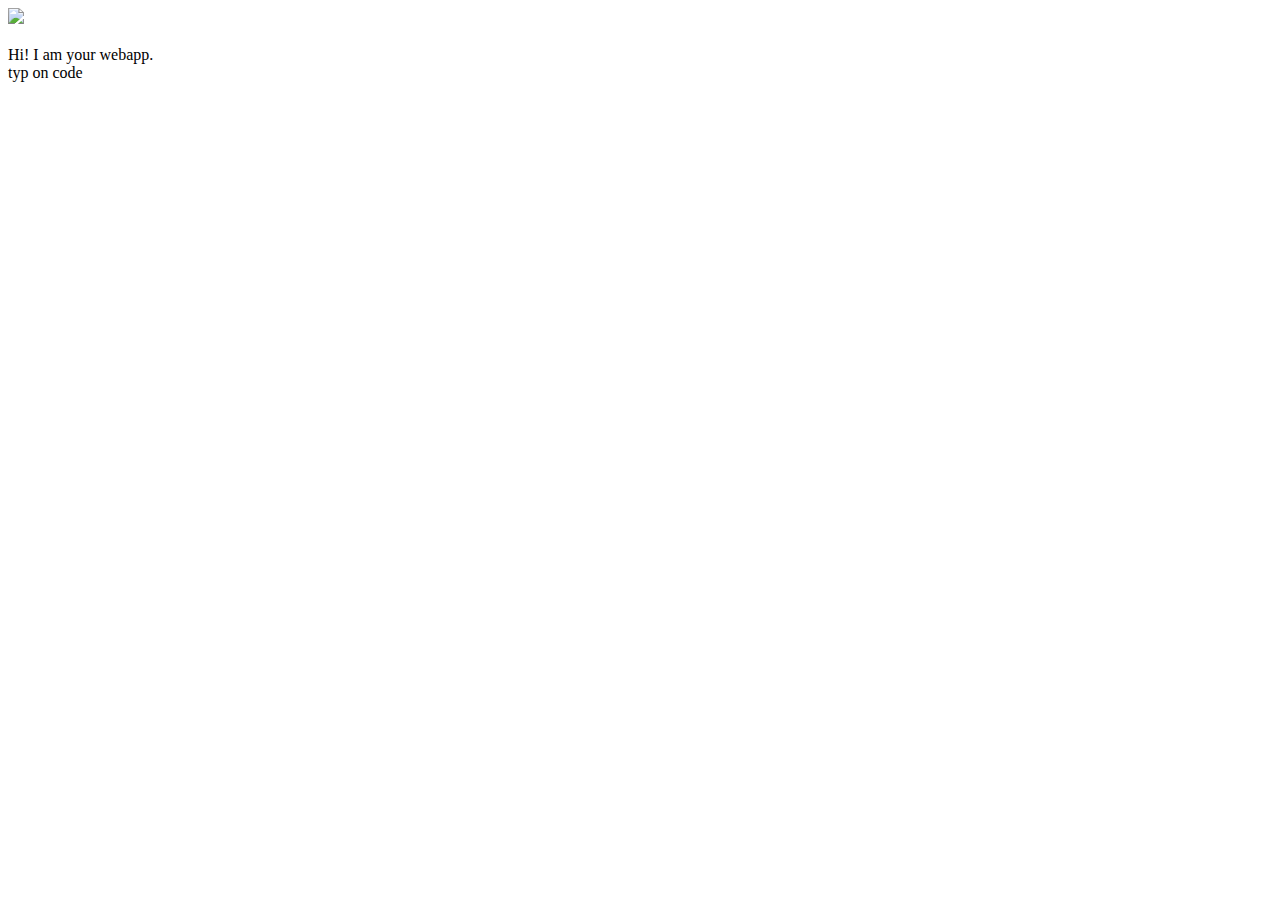
==== ui/index.html @ 10ad8fbc "[imad-console] Updates ui/index.html" ====
<!doctype html>
<html>
    <head>
        <link href="/ui/style.css" rel="stylesheet" />
    </head>
    <body>
        <div class="center">
            <img src="/ui/madi.png" class="img-medium"/>
        </div>
        <br>
        <div class="center text-big bold">
            Hi! I am your webapp.
        </div>
        <div class ="center">
            typ on code       </div>
        <script type="text/javascript" src="/ui/main.js">
        </script>
    </body>
</html>
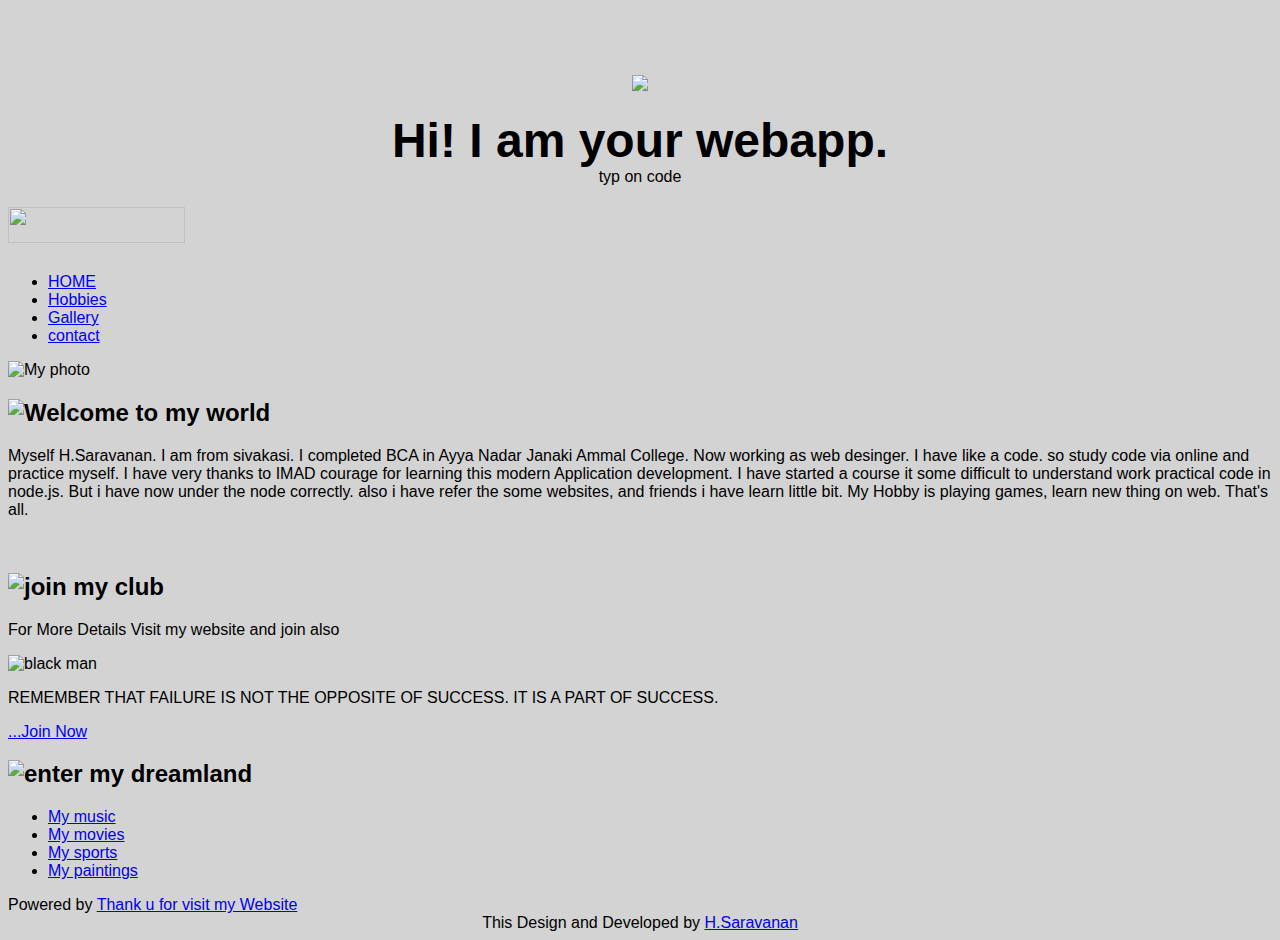
==== commit 879a49ad: "[imad-console] Updates ui/index.html" ====
--- a/ui/index.html
+++ b/ui/index.html
@@ -17,3 +17,74 @@
         </script>
     </body>
 </html>
+
+
+<!DOCTYPE html PUBLIC "-//W3C//DTD XHTML 1.0 Transitional//EN" "http://www.w3.org/TR/xhtml1/DTD/xhtml1-transitional.dtd">
+<html xmlns="http://www.w3.org/1999/xhtml">
+<head>
+<title>Personal Website</title>
+<meta http-equiv="Content-Type" content="text/html; charset=utf-8" />
+<link href="style.css" rel="stylesheet" type="text/css" />
+</head>
+<body>
+<div id="wrapper">
+  <h1><a href="http://www.saravanana.comxa.com/"><img src="images/logo.gif" width="177" height="36" alt="" /></a></h1>
+  <ul id="nav">
+    <li class="b"><a href="http://www.saravanana.comxa.com/">HOME</a></li>
+    <li class="a"><a href="http://www.saravanana.comxa.com/">Hobbies</a></li>
+    <li class="d"><a href="http://www.saravanana.comxa.com/">Gallery</a></li>
+    <li class="c"><a href="http://www.saravanana.comxa.com/">contact</a></li>
+  </ul>
+  <div id="body">
+    <div>
+      <div>
+        <div>
+          <div class="inner"> <img src="images/left_photo.jpg" width="auto" height="auto" alt="My photo" class="left" />
+            <h2><img src="images/title_welcome.gif" width="139" height="20" alt="Welcome to my world" /></h2>
+            <div class="indent">
+              <p>Myself H.Saravanan. I am from sivakasi. I completed BCA in Ayya Nadar Janaki Ammal College. Now working as web desinger. I have like a code. so study code via online and practice myself. I have very thanks to IMAD courage for learning this modern Application development. I have started a course it some difficult to understand work practical code in node.js. But i have now under the node correctly. also i have refer the some websites, and friends i have learn little bit.  My Hobby is playing games, learn new thing on web. That's all.</p>
+            </div>
+            <div id="dividerx"><img src="images/divider_cut.gif" width="28" height="12" alt="" /></div>
+            <div id="boxes">
+              <div>
+                <div class="inner">
+                  <div id="left">
+                    <div class="inner">
+                      <h2><img src="images/title_join_my_club.gif" width="86" height="20" alt="join my club" /></h2>
+                      <p>For More Details Visit my website and join also </p>
+                      <img src="images/black_man.gif" width="79" height="102" alt="black man" class="lowright" />
+                      <p>REMEMBER THAT FAILURE IS NOT THE OPPOSITE OF SUCCESS. IT IS A PART OF SUCCESS. </p>
+                      <p class="readmore"><a href="saravanana.comxa.com/">...Join Now</a></p>
+                    </div>
+                  </div>
+                  <!-- end left -->
+                  <div id="right">
+                    <div class="inner">
+                      <h2><img src="images/title_enter.gif" width="139" height="20" alt="enter my dreamland" /></h2>
+                      <ul class="left">
+                        <li><a href="http://www.saravanana.comxa.com/">My music</a></li>
+                        <li><a href="http://www.saravanana.comxa.com/">My movies</a></li>
+                        <li><a href="http://www.saravanana.comxa.com/">My sports</a></li>
+                        <li><a href="http://www.saravanana.comxa.com/">My paintings</a></li>
+                      </ul>
+                    </div>
+                  </div>
+                  <!-- end right -->
+                  <div class="clear"></div>
+                </div>
+              </div>
+            </div>
+            <!-- end boxes -->
+          </div>
+        </div>
+      </div>
+    </div>
+    <!-- end .inner -->
+  </div>
+  <!-- end body -->
+  <div id="footer"> Powered by <a href="http://www.saravanana.comxa.com">Thank u for visit my Website</a> </div>
+  <!-- end footer -->
+</div>
+<!-- end wrapper -->
+<div align=center>This Design and Developed by <a href='http://www.saravanana.comxa.com/'>H.Saravanan</a></div></body>
+</html>
--- a/ui/style.css
+++ b/ui/style.css
@@ -0,0 +1,27 @@
+body {
+    font-family: sans-serif;
+    background-color: lightgrey;
+    margin-top: 75px;
+}
+
+.center {
+    text-align: center;
+}
+
+.text-big {
+    font-size: 300%;
+}
+
+.bold {
+    font-weight: bold;
+}
+
+.img-medium {
+    height: 200px;
+}
+
+.center{
+    text-align:center;
+    font-size:500;
+}
+
--- a/ui/style.css
+++ b/ui/style.css
@@ -0,0 +1,27 @@
+body {
+    font-family: sans-serif;
+    background-color: lightgrey;
+    margin-top: 75px;
+}
+
+.center {
+    text-align: center;
+}
+
+.text-big {
+    font-size: 300%;
+}
+
+.bold {
+    font-weight: bold;
+}
+
+.img-medium {
+    height: 200px;
+}
+
+.center{
+    text-align:center;
+    font-size:500;
+}
+
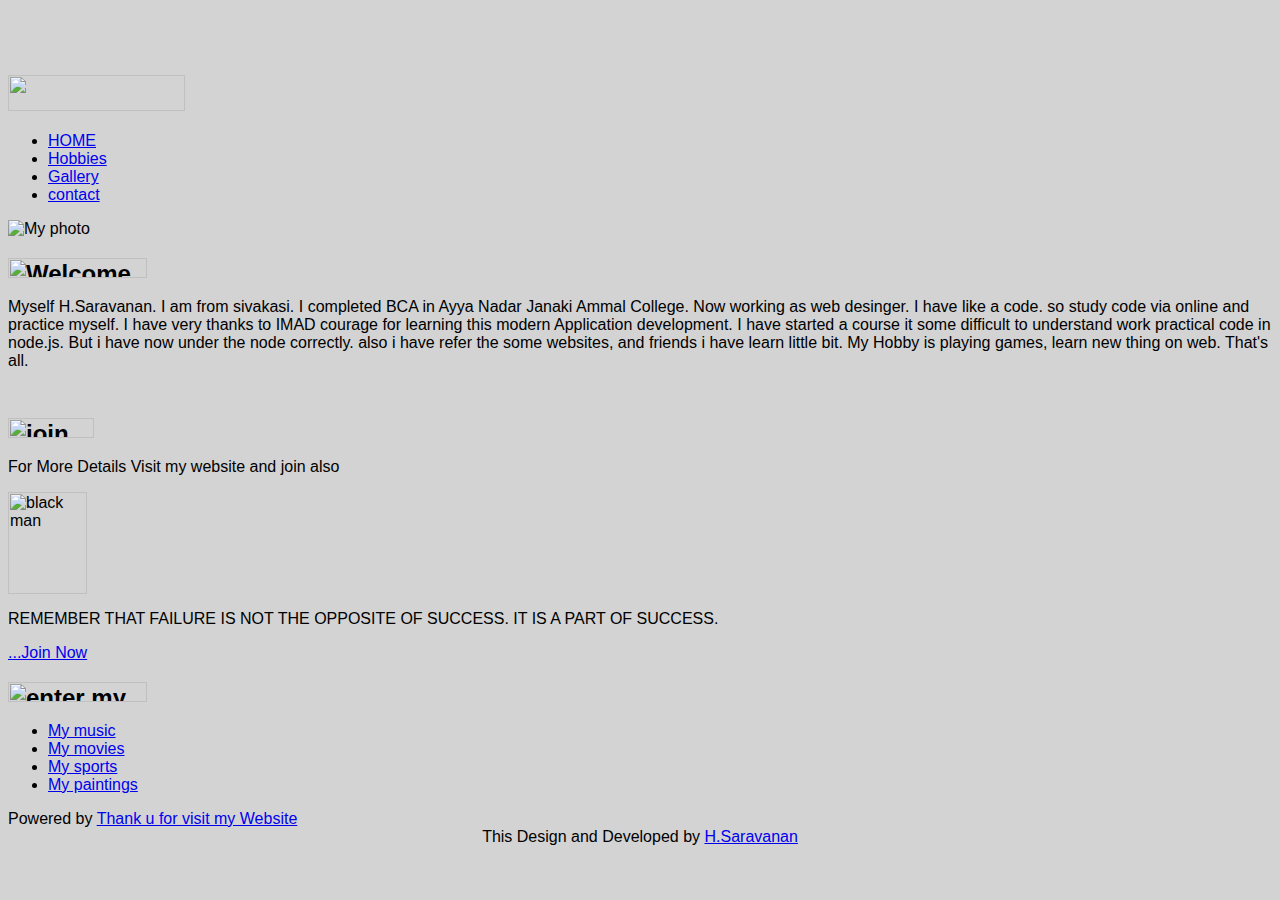
==== commit 7353dd4f: "[imad-console] Updates ui/index.html" ====
--- a/ui/index.html
+++ b/ui/index.html
@@ -1,25 +1,7 @@
-<!doctype html>
-<html>
-    <head>
-        <link href="/ui/style.css" rel="stylesheet" />
-    </head>
-    <body>
-        <div class="center">
-            <img src="/ui/madi.png" class="img-medium"/>
-        </div>
-        <br>
-        <div class="center text-big bold">
-            Hi! I am your webapp.
-        </div>
-        <div class ="center">
-            typ on code       </div>
-        <script type="text/javascript" src="/ui/main.js">
-        </script>
-    </body>
-</html>
 
 
-<!DOCTYPE html PUBLIC "-//W3C//DTD XHTML 1.0 Transitional//EN" "http://www.w3.org/TR/xhtml1/DTD/xhtml1-transitional.dtd">
+
+
 <html xmlns="http://www.w3.org/1999/xhtml">
 <head>
 <title>Personal Website</title>
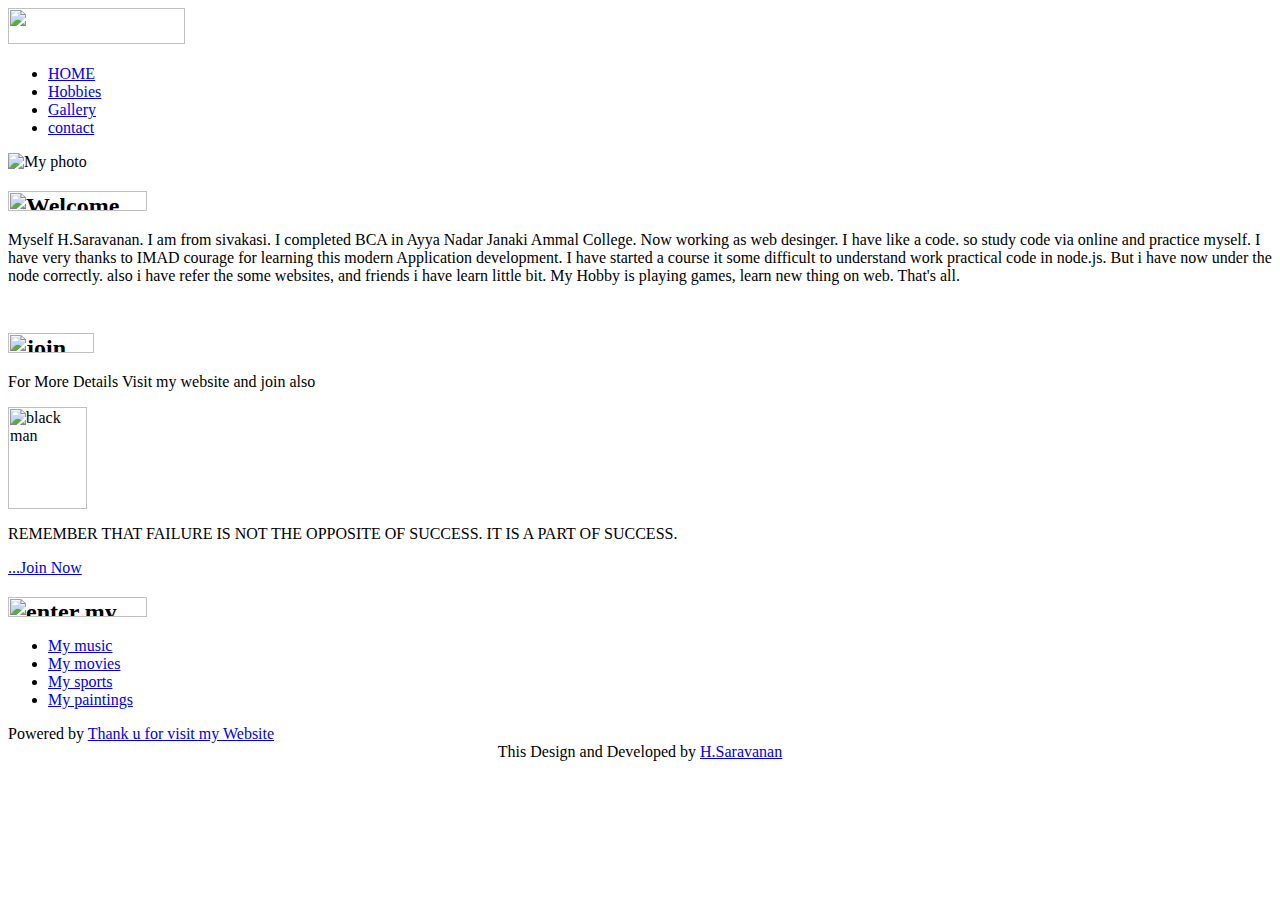
==== commit 9ccf7117: "[imad-console] Updates ui/index.html" ====
--- a/ui/index.html
+++ b/ui/index.html
@@ -6,11 +6,11 @@
 <head>
 <title>Personal Website</title>
 <meta http-equiv="Content-Type" content="text/html; charset=utf-8" />
-<link href="style.css" rel="stylesheet" type="text/css" />
+<link href="style2.css" rel="stylesheet" type="text/css" />
 </head>
 <body>
 <div id="wrapper">
-  <h1><a href="http://www.saravanana.comxa.com/"><img src="images/logo.gif" width="177" height="36" alt="" /></a></h1>
+  <h1><a href="http://www.saravanana.comxa.com/"><img src="ui/logo.gif" width="177" height="36" alt="" /></a></h1>
   <ul id="nav">
     <li class="b"><a href="http://www.saravanana.comxa.com/">HOME</a></li>
     <li class="a"><a href="http://www.saravanana.comxa.com/">Hobbies</a></li>
@@ -21,20 +21,20 @@
     <div>
       <div>
         <div>
-          <div class="inner"> <img src="images/left_photo.jpg" width="auto" height="auto" alt="My photo" class="left" />
-            <h2><img src="images/title_welcome.gif" width="139" height="20" alt="Welcome to my world" /></h2>
+          <div class="inner"> <img src="ui/left_photo.jpg" width="auto" height="auto" alt="My photo" class="left" />
+            <h2><img src="ui/title_welcome.gif" width="139" height="20" alt="Welcome to my world" /></h2>
             <div class="indent">
               <p>Myself H.Saravanan. I am from sivakasi. I completed BCA in Ayya Nadar Janaki Ammal College. Now working as web desinger. I have like a code. so study code via online and practice myself. I have very thanks to IMAD courage for learning this modern Application development. I have started a course it some difficult to understand work practical code in node.js. But i have now under the node correctly. also i have refer the some websites, and friends i have learn little bit.  My Hobby is playing games, learn new thing on web. That's all.</p>
             </div>
-            <div id="dividerx"><img src="images/divider_cut.gif" width="28" height="12" alt="" /></div>
+            <div id="dividerx"><img src="ui/divider_cut.gif" width="28" height="12" alt="" /></div>
             <div id="boxes">
               <div>
                 <div class="inner">
                   <div id="left">
                     <div class="inner">
-                      <h2><img src="images/title_join_my_club.gif" width="86" height="20" alt="join my club" /></h2>
+                      <h2><img src="ui/title_join_my_club.gif" width="86" height="20" alt="join my club" /></h2>
                       <p>For More Details Visit my website and join also </p>
-                      <img src="images/black_man.gif" width="79" height="102" alt="black man" class="lowright" />
+                      <img src="ui/black_man.gif" width="79" height="102" alt="black man" class="lowright" />
                       <p>REMEMBER THAT FAILURE IS NOT THE OPPOSITE OF SUCCESS. IT IS A PART OF SUCCESS. </p>
                       <p class="readmore"><a href="saravanana.comxa.com/">...Join Now</a></p>
                     </div>
@@ -42,7 +42,7 @@
                   <!-- end left -->
                   <div id="right">
                     <div class="inner">
-                      <h2><img src="images/title_enter.gif" width="139" height="20" alt="enter my dreamland" /></h2>
+                      <h2><img src="ui/title_enter.gif" width="139" height="20" alt="enter my dreamland" /></h2>
                       <ul class="left">
                         <li><a href="http://www.saravanana.comxa.com/">My music</a></li>
                         <li><a href="http://www.saravanana.comxa.com/">My movies</a></li>
